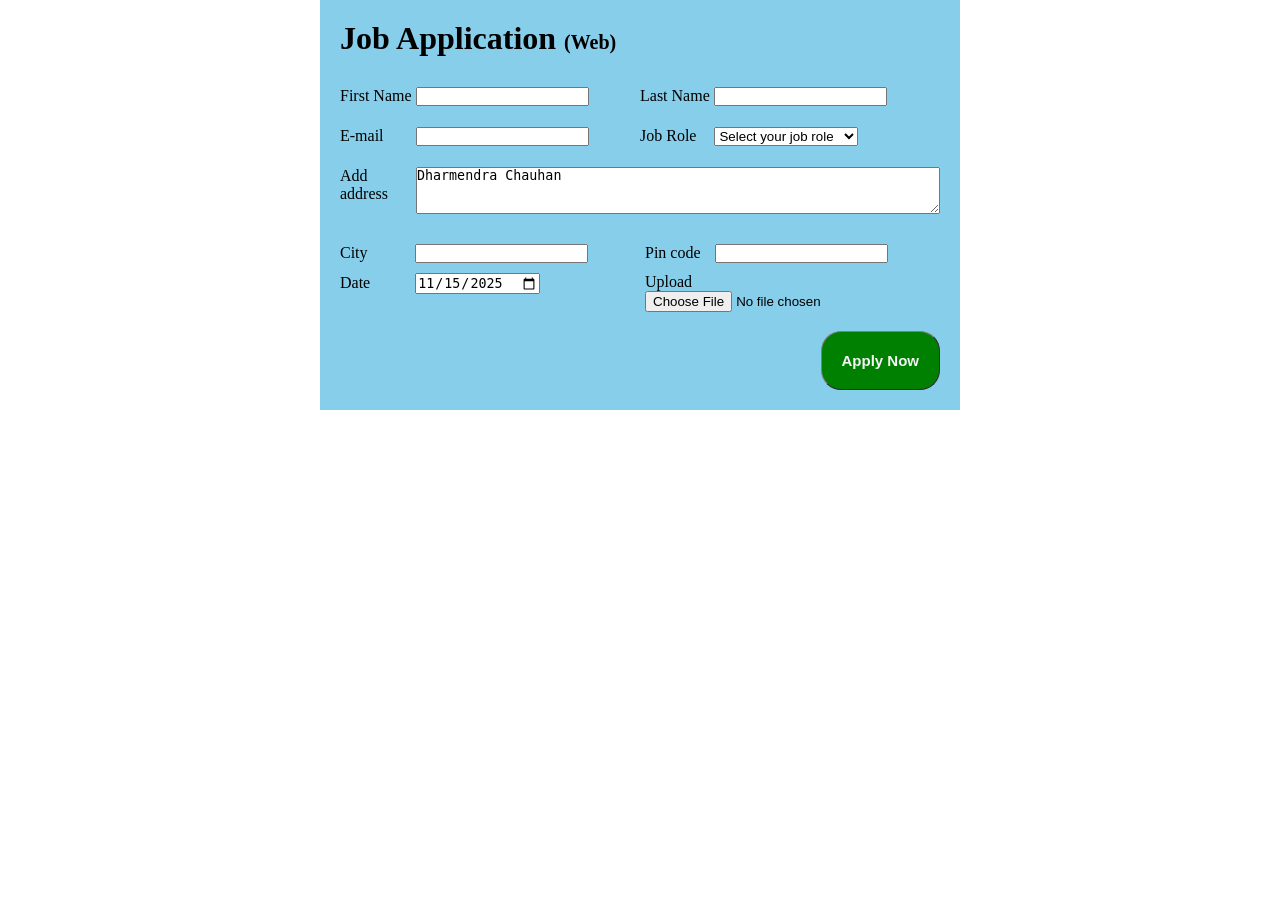
==== Application Form/index.html @ 0c53172a "initial commit" ====
<!DOCTYPE html>
<html lang="en">
<head>
    <meta charset="UTF-8">
    <meta name="viewport" content="width=device-width, initial-scale=1.0">
    <title>Application Form</title>
    <link rel="stylesheet" href="./style.css">
</head>

<body>
    <!-- Button Make Already -->
    <!-- Typing Start Here -->

<div class="container">
    <div class="f-container">
        <h1>Job Application <span class="font-size">(Web)</span></h1>
        <form action="">
            <div class="formContainer">

                <div class="newInput divCase"> 

                    <div class="inputDetails-1">
                    <label for="firstName">First Name</label>
                    <input type="text" id="firstName" name="firstname">
                </div>
                <div class="inputDetails-1">
                    <label for="lastName">Last Name</label>
                    <input type="text" id="lastName" name="firstname">
                </div>
                <div class="inputDetails-1">
                    <label for="email" class="email">E-mail</label>
                    <input type="email" id="email" name="email">
                </div>
                <div class="inputDetails-1">
                    <label for="jobrole" class="jobrole">Job Role</label>
                    <select name="jobrole" id="jobrole">
                        <option name="Frontend" >Select your job role</option>
                        <option name="Frontend" >Frontend Developer</option>
                        <option name="Backtend" >Backend Developer</option>
                        <option name="Full stack" >Full-stack Developer</option>
                        <option name="Designer" >UX-UI Designer</option>
                    </select>
                </div>

                </div>
                
                <div class="inputsDetails textDiv">
                    <label for="Address" class="adjustLabel">Add <br> address</label>
                    <textarea name="address" id="address" cols="118" rows="3">Dharmendra Chauhan</textarea>
                </div>

            <div class="useGrid">
              <div class="inputsDetails">
                    <label for="city" class="city">City</label>
                    <input type="text" id="City" name="city">
                </div>
                <div class="inputsDetails">
                    <label for="pincode" class="pinCode">Pin code</label>
                    <input type="number" id="pincode" name="pincode">
                </div>
                <div class="inputsDetails">
                    <label for="date"  class="date">Date</label>
                    <input type="date" id="date" name="date" value="2025-11-15">
                </div>
                <div class="inputsDetails">
                    <label for="upload" class="upload">Upload</label>
                    <input type="file" id="Upload" name="upload" value="2025-11-15">
                </div>
              </div>
            </div>

            <div  class="btn">
                <button>Apply Now</button>
            </div>
        </form>
    </div>
</div>
    
</body>
</html>
---- Application Form/style.css ----
*{
    margin: 0;
    padding: 0;
    box-sizing: border-box;
   }

.container{
    background-color: skyblue;
    width: 50%;
    margin-left: auto;
    margin-right: auto;
    padding: 20px;
}

.font-size{
   font-size: 20px;
}

/* Button Section */

.btn{
    display: flex;
    justify-content: end;
    margin-top: 1.2rem;
}

button{
    padding: 20px;
    font-size: 15px;
    font-weight: 600;
    color: whitesmoke;
    background-color: green;
    border-radius: 1.25rem;
    border-width: 1px;
    border-color: gray;
    transition: 0.3s ease-in;
}

button:hover{
    background-color: indianred;
    color:black;
    transition: 0.3s ease-out;
}

.newInput{
    display: grid;
    grid-template-columns: 1fr 1fr;
    grid-template-rows: 40px 40px;
}

.divCase{
    margin-top: 30px;
}

.email{
    padding-right: 28px;
}

.jobrole{
    padding-right: 14px;
}

/* input Classes */





.textDiv{
    display: flex;
}

.adjustLabel{
    padding-right: 28px;
}

.useGrid{
    display: grid;
    grid-template-columns: 1fr 1fr;
    gap: 10px;
}

.city{
    padding-right: 43px;
}

.date{

    padding-right: 41px;
}
.pinCode{
    padding-right: 10px;
}
.upload{

    padding-right: 19px;
}

.useGrid{
    margin-top: 30px;
}
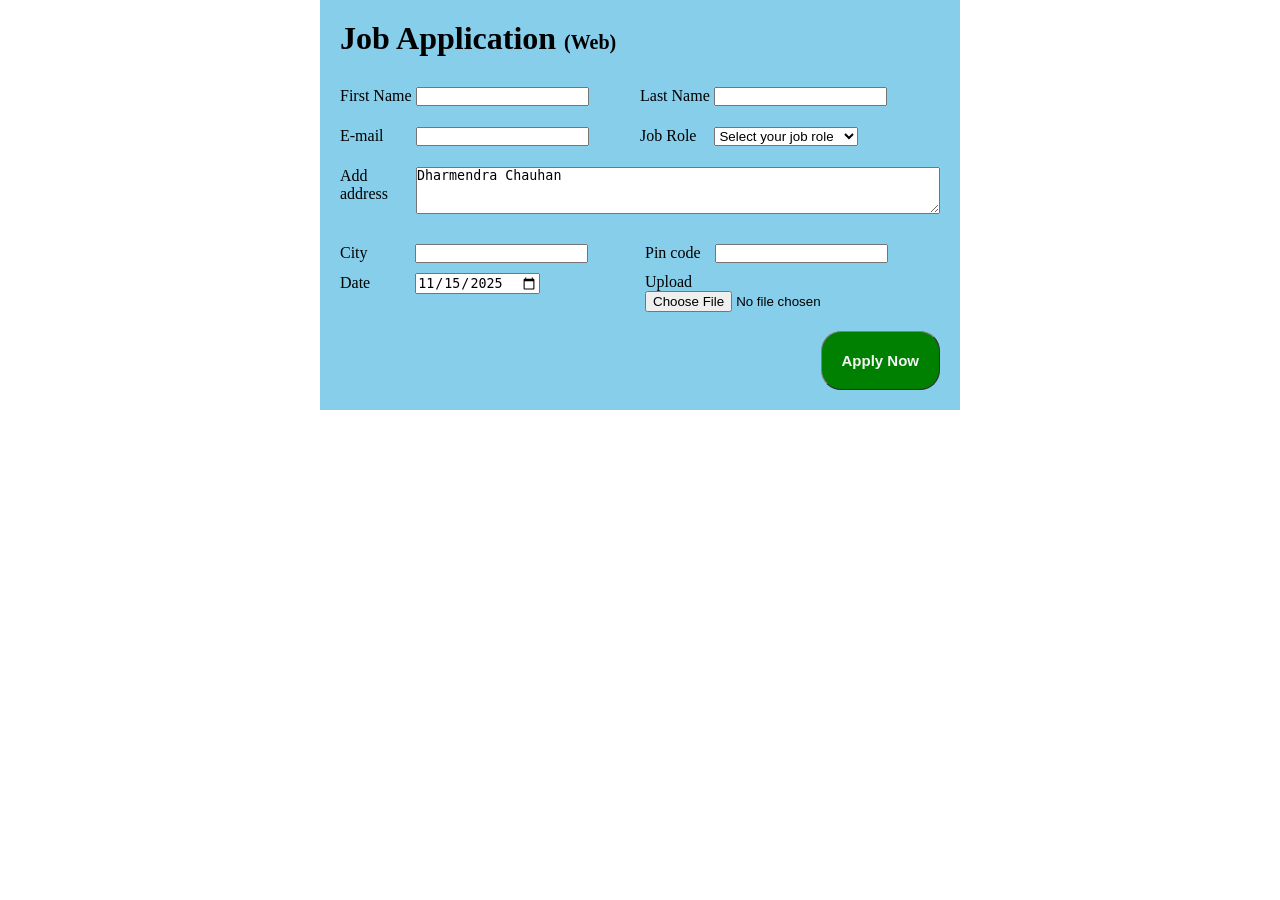
==== commit b92a447d: "rewrite comment" ====
--- a/Application Form/index.html
+++ b/Application Form/index.html
@@ -8,8 +8,7 @@
 </head>
 
 <body>
-    <!-- Button Make Already -->
-    <!-- Typing Start Here -->
+
 
 <div class="container">
     <div class="f-container">
